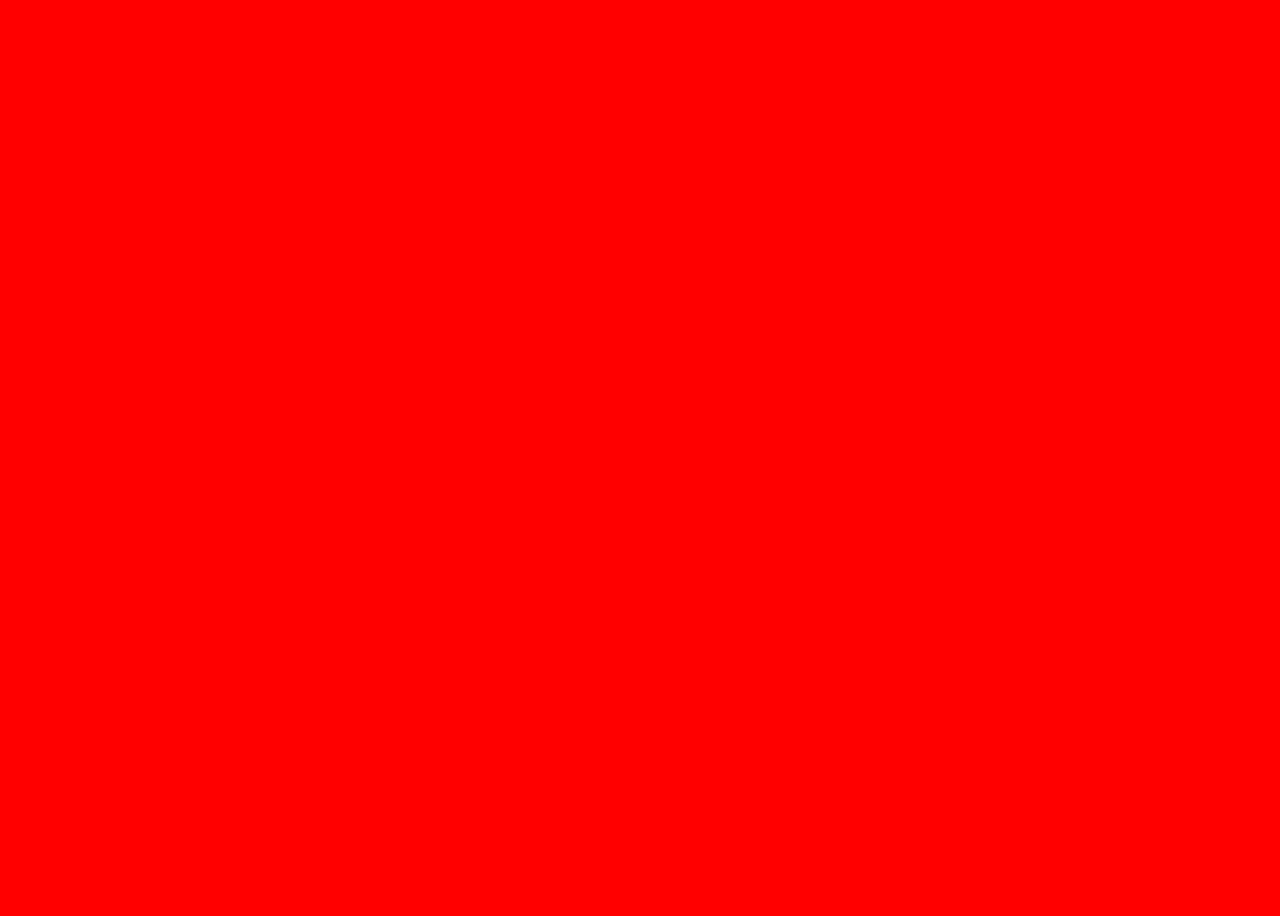
==== etch-a-sketch.html @ b91afda2 "Built basic grid layout and made it flex" ====
<!DOCTYPE html>
<html lang="en">
<head>
    <meta charset="UTF-8">
    <meta http-equiv="X-UA-Compatible" content="IE=edge">
    <meta name="viewport" content="width=device-width, initial-scale=1.0">
    <title>Etch a Sketch</title>
    <link rel="stylesheet" href="etch-a-sketch.css">
</head>
<body>
    <div id="grid-container"></div>
</body>
</html>
---- etch-a-sketch.css ----
body {
    display: flex;
    justify-content: center;
    align-items: center;
    flex-direction: column;
    min-width: 100vh;
    height: 100vh;
    background-color: red;
}
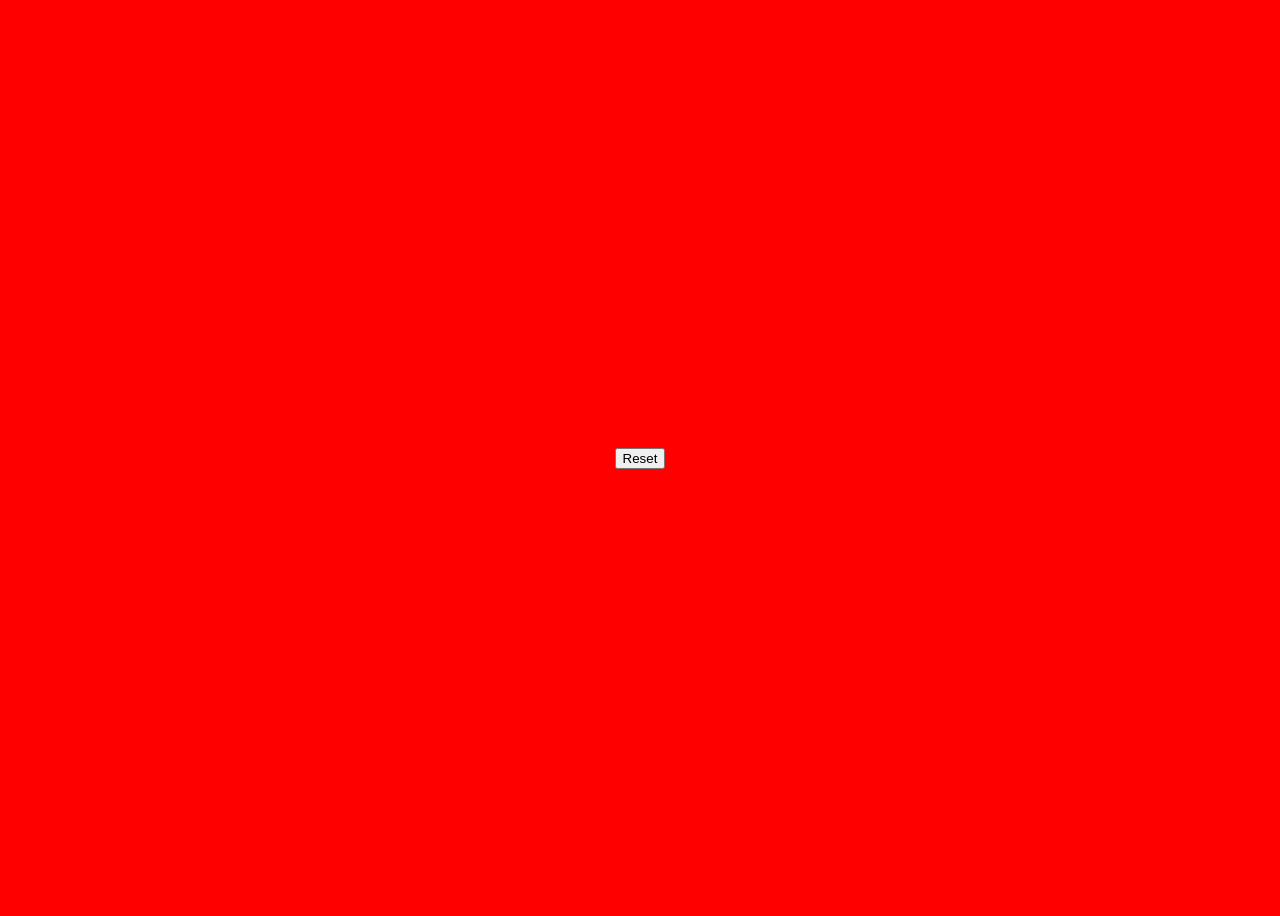
==== commit 1e990897: "Added js source and reset button" ====
--- a/etch-a-sketch.html
+++ b/etch-a-sketch.html
@@ -6,8 +6,10 @@
     <meta name="viewport" content="width=device-width, initial-scale=1.0">
     <title>Etch a Sketch</title>
     <link rel="stylesheet" href="etch-a-sketch.css">
+    <script src="etch-a-sketch.js" defer></script>
 </head>
 <body>
+    <button id="resetButton">Reset</button>
     <div id="grid-container"></div>
 </body>
 </html>
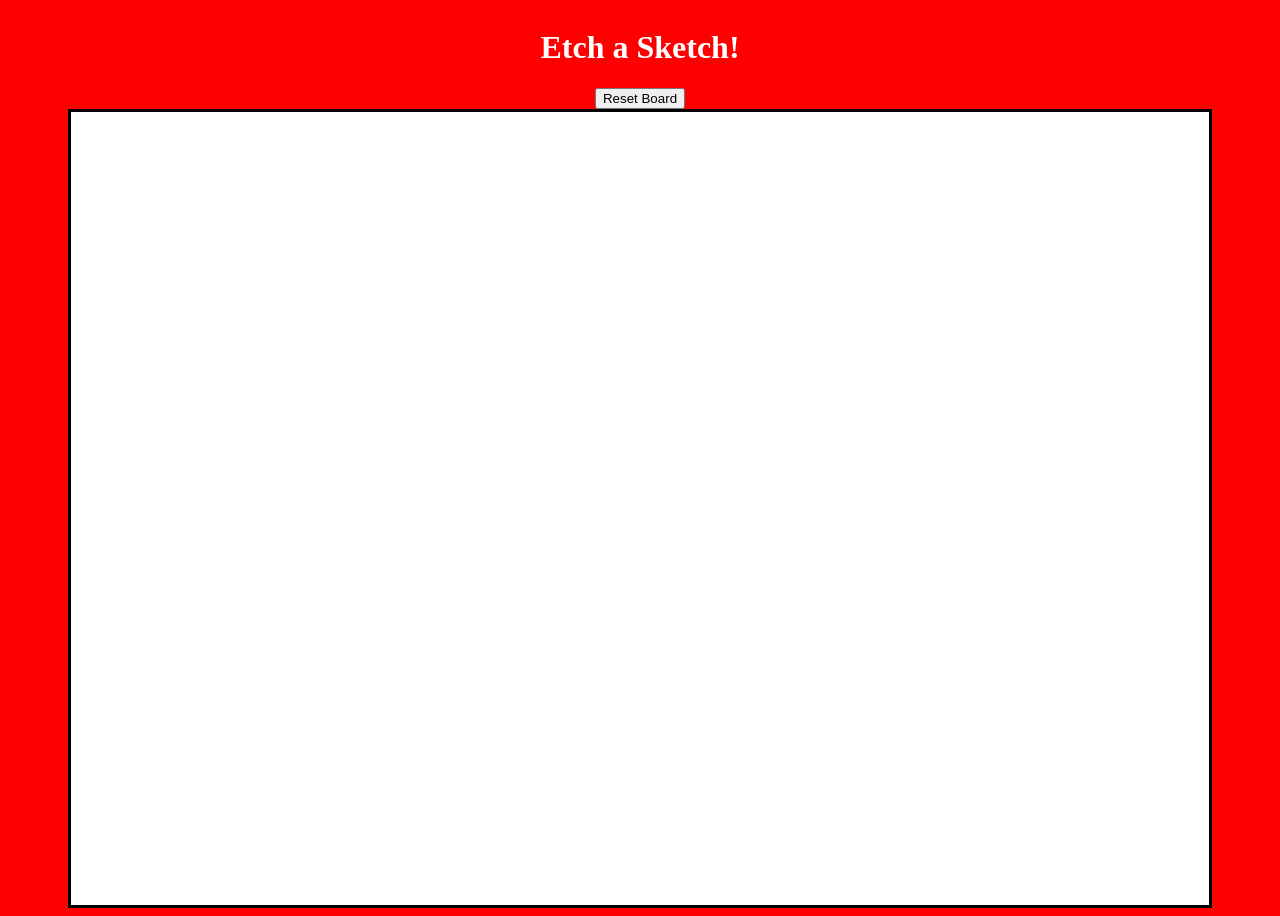
==== commit a0caeec2: "Created default grid and mouseover functionality" ====
--- a/etch-a-sketch.html
+++ b/etch-a-sketch.html
@@ -9,7 +9,8 @@
     <script src="etch-a-sketch.js" defer></script>
 </head>
 <body>
-    <button id="resetButton">Reset</button>
-    <div id="grid-container"></div>
+    <h1>Etch a Sketch!</h1>
+    <button id="resetButton">Reset Board</button>
+    <div id="gridContainer"></div>
 </body>
 </html>
--- a/etch-a-sketch.css
+++ b/etch-a-sketch.css
@@ -6,4 +6,23 @@
     min-width: 100vh;
     height: 100vh;
     background-color: red;
+}
+
+h1 {
+    color: white;
+}
+
+#gridContainer {
+    height: 90%;
+    width: 90%;
+    display: grid;
+    background-color: white;
+    border: black, 3px, solid;
+    align-self: center;
+    grid-template-columns: repeat(16, auto);
+    grid-template-rows: repeat(16, auto);
+}
+
+.tileHovered {
+    background-color: black;
 }
